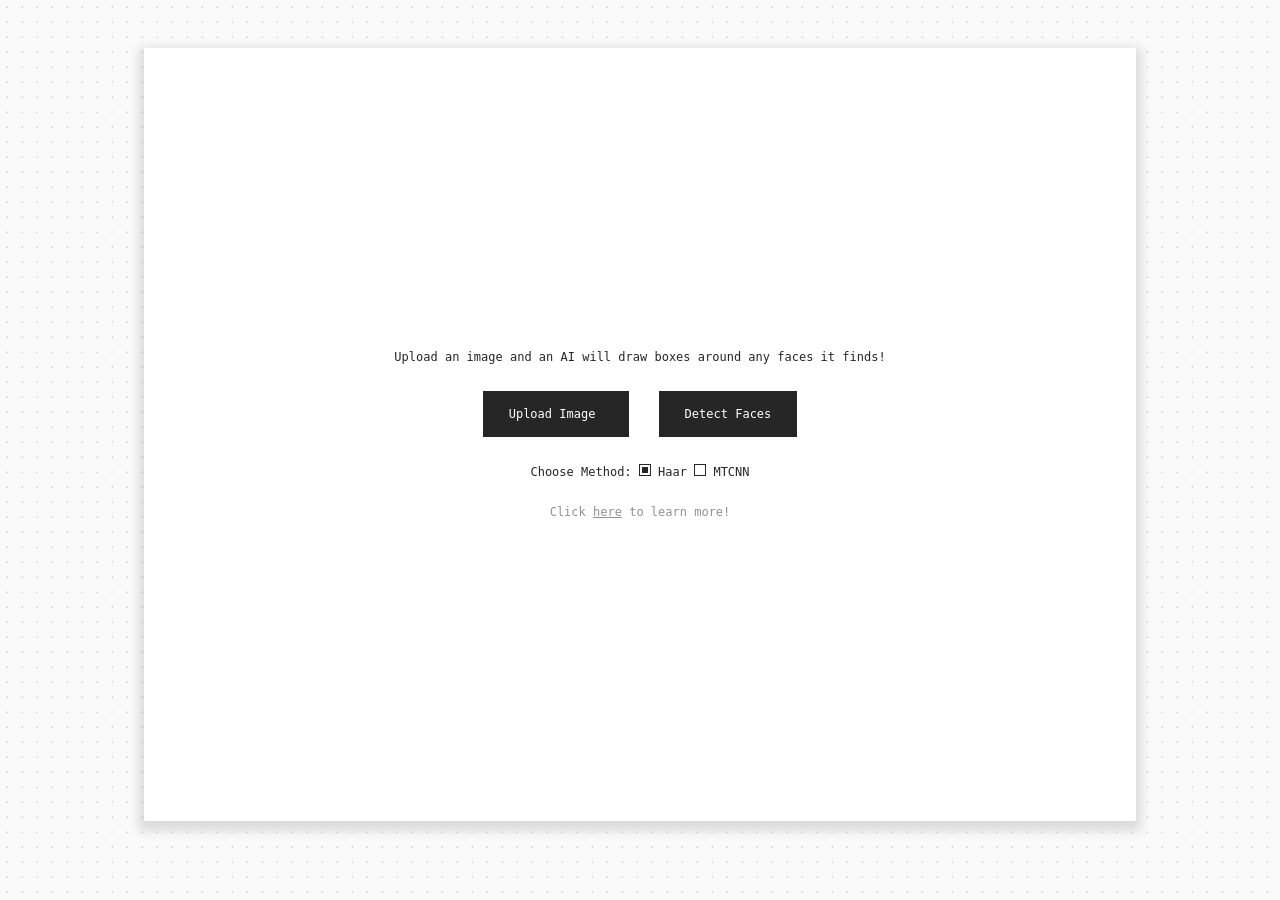
==== templates/index.html @ dcb0f1c1 "Initial commit" ====
<!DOCTYPE html>
<html lang="en">
<head>
    <meta charset="UTF-8">
    <meta name="viewport" content="width=device-width, initial-scale=1.0">
    <title>Face Detection</title>
    <link rel="stylesheet" href="/static/style.css">
</head>
<body>
    <div>
        <p>Upload an image and an AI will draw boxes around any faces it finds!</p>

        <input type="file" id="imageInput" accept="image/*" hidden>
        <label id="uploadBtn" for="imageInput" class="custom-upload">
            Upload Image
        </label>

        <button id="detectBtn">Detect Faces</button>
        <p id="status"></p>

        <!---->
        Choose Method:
        <label class="radio-btn">
            <input type="radio" name="mode" value="haar" checked>
            <span class="btn">Haar</span>
        </label>

        <label class="radio-btn">
            <input type="radio" name="mode" value="mtcnn">
            <span class="btn">MTCNN</span>
        </label>
        <!---->

        <br>
        <canvas id="canvas" hidden></canvas>

        <br>
        <p id="smallMessage">Click <a href="{{ url_for('about') }}">here</a> to learn more!</p>
    </div>

    <script src="/static/script.js"></script>
</body>
</html>
---- static/style.css ----
body {
    font-family: monospace;
    font-size: 12px;
    text-align: center;
    padding: 40px;
    background-color: hsl(0, 0%, 98%);
    color: hsl(0, 0%, 15%);
    background-image: radial-gradient(circle, hsla(0, 0%, 15%, 0.15) 1px, transparent 1px);
    background-size: 15px 15px;
    animation: driftDots 50s linear infinite;
}

@keyframes driftDots {
    from {
        background-position: 0 0;
    }
    to {
        background-position: -1000px 1000px;
    }
}

div {
    margin: 0 7.5vw;
    background-color: hsl(0, 0%, 100%);
    box-shadow: 0px 5px 10px 5px hsla(0, 0%, 15%, 0.15);
    padding: 15px 15px;
    display: block;
    align-content: center;
    height: 82.5vh;
}

#detectBtn, #uploadBtn {
    margin: 15px;
    padding: 15px 25px;
    font-family: monospace;
    font-size: 12px;
    background-color: hsl(0, 0%, 15%);
    color: white;
    border: 1px solid hsl(0, 0%, 15%);
    cursor: pointer;
    transition: 0.5s ease;
}

#detectBtn:hover, #uploadBtn:hover {
    font-family: monospace;
    background-color: hsl(0, 0%, 100%);
    color: hsl(0, 0%, 15%);
}

/**/


input[type="radio"] {
  margin: 0;
  appearance: none; /* remove default look */

  width: 12px;
  height: 12px;

  background-color: hsl(0, 0%, 100%);
  border: 1px solid hsl(0, 0%, 15%);
  border-radius: 0%;

  cursor: pointer;
  transition: 0.5s ease;

  position: relative;
}

input[type="radio"]::after {
  content: "";
  width: 6px;
  height: 6px;

  background-color: white;
  border-radius: 0%;

  position: absolute;
  top: 50%;
  left: 50%;
  transform: translate(-50%, -50%) scale(0);

  transition: 0.5s ease;
}

input[type="radio"]:checked {
  background-color: white;
}

input[type="radio"]:checked::after {
  background-color: hsl(0, 0%, 15%);
  transform: translate(-50%, -50%) scale(1);
}

input[type="radio"]:hover {
  background-color: white;
}
/**/

/**/
#smallMessage {
    font-size: 12px;
    color: hsl(0, 0%, 15%, 0.5);
}

a {
    color: hsl(0, 0%, 15%, 0.5);
}
/**/

canvas {
    margin: 15px 15px;
    max-width: 50%;
}
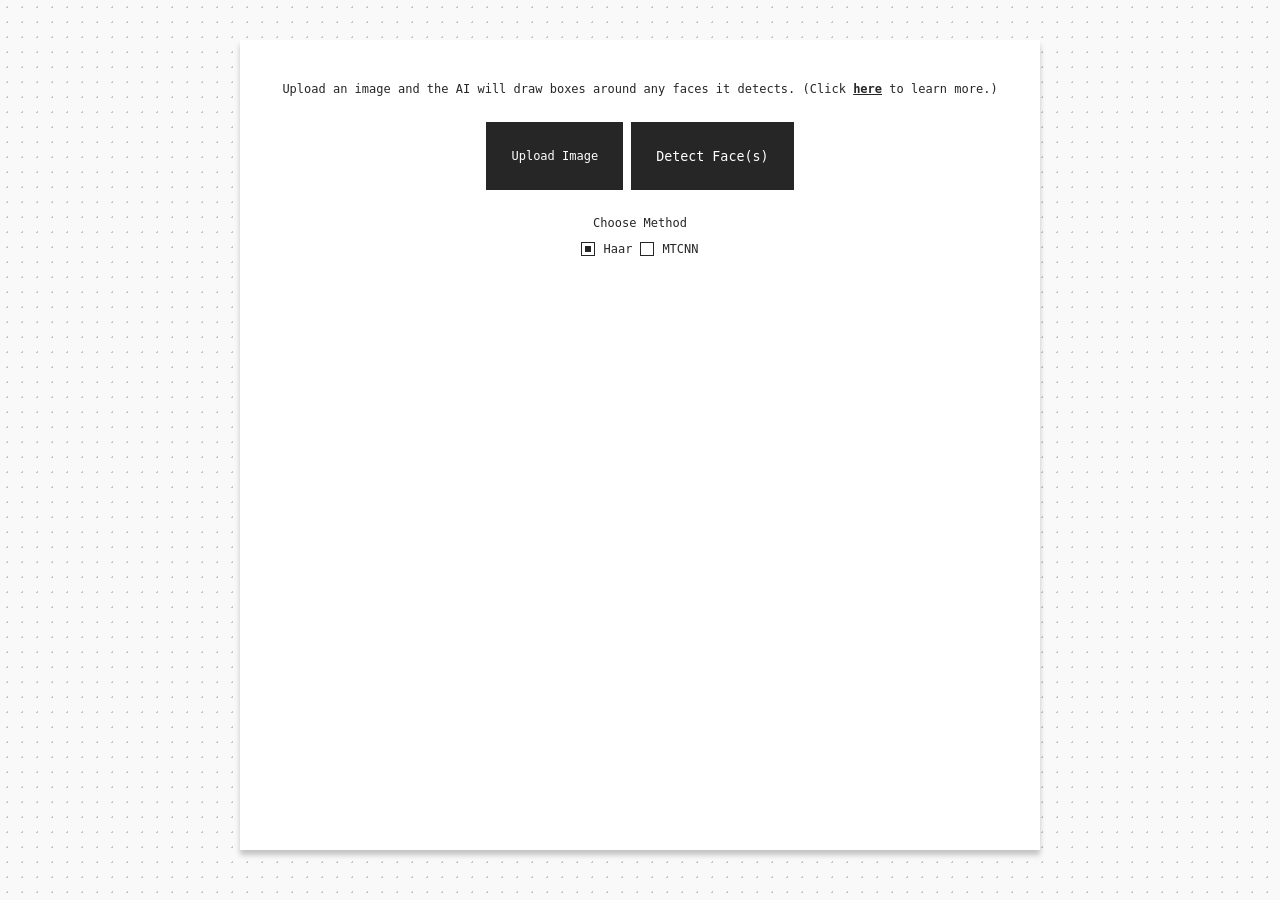
==== commit 388b020f: "Final" ====
--- a/templates/index.html
+++ b/templates/index.html
@@ -7,36 +7,35 @@
     <link rel="stylesheet" href="/static/style.css">
 </head>
 <body>
-    <div>
-        <p>Upload an image and an AI will draw boxes around any faces it finds!</p>
+    <main class="page">
+        <section class="card">
+            <p class="intro">Upload an image and the AI will draw boxes around any faces it detects. (Click <a href="{{ url_for('about') }}">here</a> to learn more.)</p>
 
-        <input type="file" id="imageInput" accept="image/*" hidden>
-        <label id="uploadBtn" for="imageInput" class="custom-upload">
-            Upload Image
-        </label>
+            <div class="actions">
+                <input type="file" id="imageInput" accept="image/*" hidden>
+                <label id="uploadBtn" for="imageInput" class="button">Upload Image</label>
+                <button id="detectBtn" class="button" type="button">Detect Face(s)</button>
+            </div>
 
-        <button id="detectBtn">Detect Faces</button>
-        <p id="status"></p>
+            <fieldset class="method-picker">
+                <legend class="method-picker-legend">Choose Method</legend>
 
-        <!---->
-        Choose Method:
-        <label class="radio-btn">
-            <input type="radio" name="mode" value="haar" checked>
-            <span class="btn">Haar</span>
-        </label>
+                <label class="radio-option">
+                    <input type="radio" name="mode" value="Haar" checked>
+                    <span>Haar</span>
+                </label>
 
-        <label class="radio-btn">
-            <input type="radio" name="mode" value="mtcnn">
-            <span class="btn">MTCNN</span>
-        </label>
-        <!---->
+                <label class="radio-option">
+                    <input type="radio" name="mode" value="MTCNN">
+                    <span>MTCNN</span>
+                </label>
+            </fieldset>
 
-        <br>
-        <canvas id="canvas" hidden></canvas>
+            <p id="status" class="status" role="status"></p>
 
-        <br>
-        <p id="smallMessage">Click <a href="{{ url_for('about') }}">here</a> to learn more!</p>
-    </div>
+            <canvas id="canvas" hidden></canvas>
+        </section>
+    </main>
 
     <script src="/static/script.js"></script>
 </body>
--- a/static/style.css
+++ b/static/style.css
@@ -1,114 +1,187 @@
-body {
-    font-family: monospace;
-    font-size: 12px;
-    text-align: center;
-    padding: 40px;
-    background-color: hsl(0, 0%, 98%);
-    color: hsl(0, 0%, 15%);
-    background-image: radial-gradient(circle, hsla(0, 0%, 15%, 0.15) 1px, transparent 1px);
-    background-size: 15px 15px;
-    animation: driftDots 50s linear infinite;
+:root {
+    --color-background: hsl(0, 0%, 97.5%);
+    --color-surface: hsl(0, 0%, 100%);
+    --color-text: hsl(0, 0%, 15%);
+    --color-border: hsl(0, 0%, 15%);
+    --color-shadow: hsla(0, 0%, 15%, 0.25);
+    --color-dot: hsla(0, 0%, 15%, 0.25);
+
+    --font-family: monospace;
+    --font-size: 0.75rem;
+    --line-height: 1.5;
+
+    --space-major-margin: 1.5rem;
+    --space-minor-margin: 0.5rem;
+    --space-major-padding: 2.5rem;
+    --space-minor-padding: 1.5rem;
+    --space-gap: 0.5rem;
+
+    --border-width: 1px;
+    --shadow: 0 5px 5px var(--color-shadow);
+
+    --transition-time: 0.5s ease;
+
+    --page-width: min(50rem, 100%);
+    --canvas-width: min(100%, 25rem);
 }
 
-@keyframes driftDots {
+*,
+*::before,
+*::after {
+    box-sizing: border-box;
+}
+
+body {
+    margin: 0;
+    min-height: 100vh;
+    padding: var(--space-major-padding);
+    font-family: var(--font-family);
+    font-size: var(--font-size);
+    line-height: var(--line-height);
+    color: var(--color-text);
+    background-color: var(--color-background);
+    background-image: radial-gradient(circle, var(--color-dot) 1px, transparent 1px);
+    background-size: 15px 15px;
+    animation: drift-dots 50s linear infinite;
+}
+
+@keyframes drift-dots {
     from {
         background-position: 0 0;
     }
+
     to {
         background-position: -1000px 1000px;
     }
 }
 
-div {
-    margin: 0 7.5vw;
-    background-color: hsl(0, 0%, 100%);
-    box-shadow: 0px 5px 10px 5px hsla(0, 0%, 15%, 0.15);
-    padding: 15px 15px;
-    display: block;
-    align-content: center;
-    height: 82.5vh;
+.page {
+    display: flex;
+    justify-content: center;
+    align-items: flex-start;
 }
 
-#detectBtn, #uploadBtn {
-    margin: 15px;
-    padding: 15px 25px;
-    font-family: monospace;
-    font-size: 12px;
-    background-color: hsl(0, 0%, 15%);
-    color: white;
-    border: 1px solid hsl(0, 0%, 15%);
-    cursor: pointer;
-    transition: 0.5s ease;
+.card {
+    width: var(--page-width);
+    min-height: 90vh;
+    padding: var(--space-major-padding);
+    background-color: var(--color-surface);
+    box-shadow: var(--shadow);
+    text-align: center;
 }
 
-#detectBtn:hover, #uploadBtn:hover {
-    font-family: monospace;
-    background-color: hsl(0, 0%, 100%);
-    color: hsl(0, 0%, 15%);
+.intro {
+    margin: 0 0 var(--space-major-margin);
 }
 
-/**/
-
-
-input[type="radio"] {
-  margin: 0;
-  appearance: none; /* remove default look */
-
-  width: 12px;
-  height: 12px;
-
-  background-color: hsl(0, 0%, 100%);
-  border: 1px solid hsl(0, 0%, 15%);
-  border-radius: 0%;
-
-  cursor: pointer;
-  transition: 0.5s ease;
-
-  position: relative;
+.actions {
+    display: flex;
+    justify-content: center;
+    flex-wrap: wrap;
+    gap: var(--space-gap);
+    margin-bottom: var(--space-major-margin);
 }
 
-input[type="radio"]::after {
-  content: "";
-  width: 6px;
-  height: 6px;
-
-  background-color: white;
-  border-radius: 0%;
-
-  position: absolute;
-  top: 50%;
-  left: 50%;
-  transform: translate(-50%, -50%) scale(0);
-
-  transition: 0.5s ease;
+.button {
+    display: inline-flex;
+    justify-content: center;
+    align-items: center;
+    padding: var(--space-minor-padding);
+    font-family: var(--font-family);
+    color: var(--color-surface);
+    background-color: var(--color-text);
+    border: var(--border-width) solid var(--color-border);
+    cursor: pointer;
+    transition:
+        background-color var(--transition-time),
+        color var(--transition-time);
 }
 
-input[type="radio"]:checked {
-  background-color: white;
+.button:hover {
+    color: var(--color-text);
+    background-color: var(--color-surface);
 }
 
-input[type="radio"]:checked::after {
-  background-color: hsl(0, 0%, 15%);
-  transform: translate(-50%, -50%) scale(1);
+.method-picker {
+    display: flex;
+    justify-content: center;
+    align-items: center;
+    flex-wrap: wrap;
+    gap: var(--space-gap);
+    margin: 0 0 var(--space-major-margin);
+    padding: 0;
+    border: 0;
 }
 
-input[type="radio"]:hover {
-  background-color: white;
+.method-picker-legend {
+    padding: 0;
+    margin-bottom: var(--space-minor-margin);
+    font-size: var(--font-size);
 }
-/**/
 
-/**/
-#smallMessage {
-    font-size: 12px;
-    color: hsl(0, 0%, 15%, 0.5);
+.radio-option {
+    display: inline-flex;
+    align-items: center;
+    gap: var(--space-gap);
+    cursor: pointer;
+}
+
+.radio-option input {
+    appearance: none;
+    margin: 0;
+    width: 0.875rem;
+    height: 0.875rem;
+    position: relative;
+    border: var(--border-width) solid var(--color-border);
+    background-color: var(--color-surface);
+    cursor: pointer;
+    transition:
+        background-color var(--transition-time),
+        border-color var(--transition-time);
+}
+
+.radio-option input::after {
+    content: "";
+    position: absolute;
+    top: 50%;
+    left: 50%;
+    width: 0.375rem;
+    height: 0.375rem;
+    background-color: var(--color-text);
+    transform: translate(-50%, -50%) scale(0);
+    transition: transform var(--transition-time);
+}
+
+.radio-option input:checked::after {
+    transform: translate(-50%, -50%) scale(1);
+}
+
+.status {
+    margin: 0 0 var(--space-major-margin);
+    color: var(--color-text);
+    font-weight: bold;
+}
+
+#canvas {
+    display: block;
+    width: var(--canvas-width);
+    max-width: 100%;
+    margin: 0 auto var(--space-major-margin);
+}
+
+.info-block + .info-block {
+    margin-top: var(--space-major-margin);
+}
+
+.section-title {
+    font-weight: bold;
 }
 
 a {
-    color: hsl(0, 0%, 15%, 0.5);
+    color: var(--color-text);
+    font-weight: bold;
 }
-/**/
 
-canvas {
-    margin: 15px 15px;
-    max-width: 50%;
+a:hover {
+    text-decoration: none;
 }
